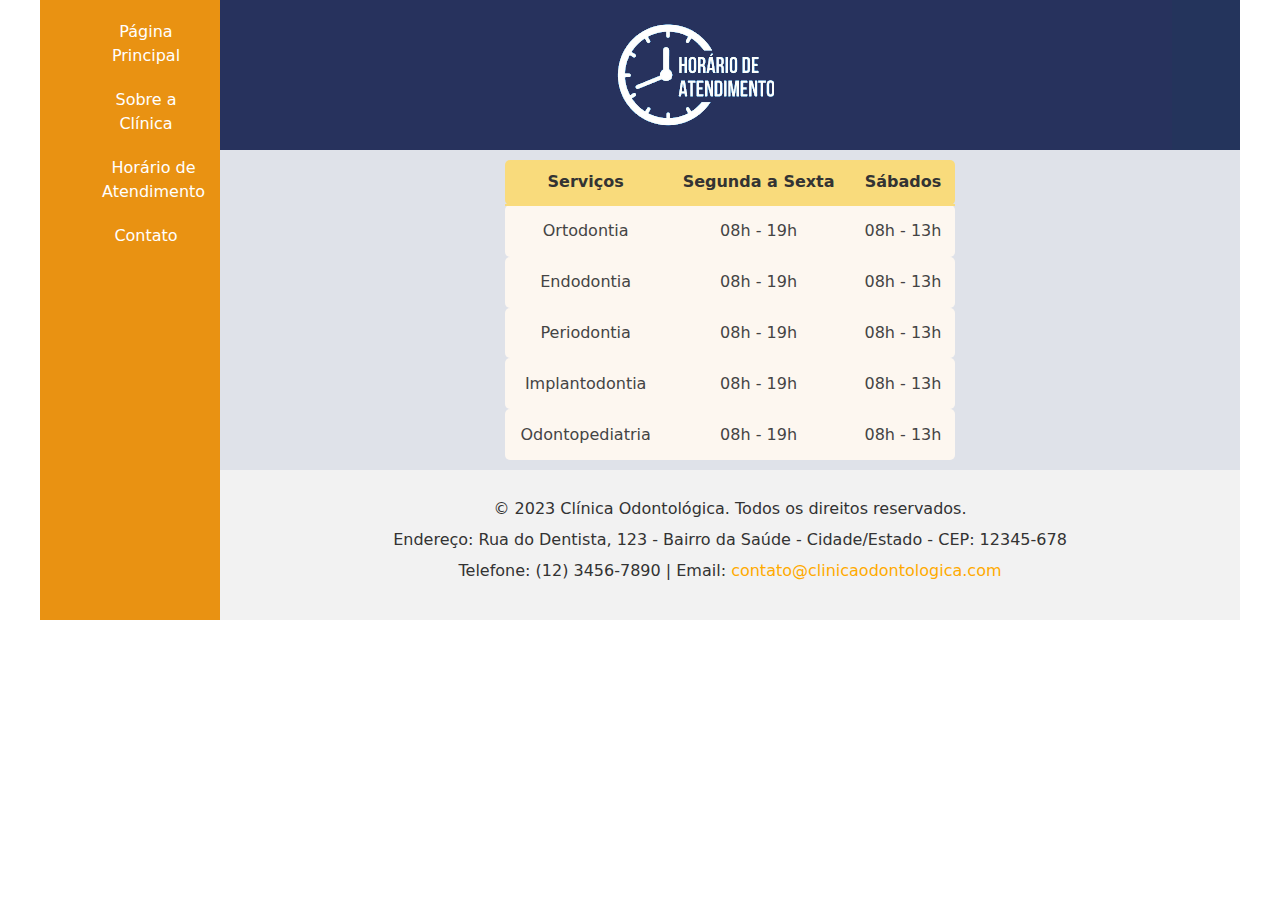
==== HorariodeAtendimento.html @ 5915fb7d "Add files via upload" ====
<!DOCTYPE html>
<html lang="pt-br">
<head>
    <meta charset="UTF-8">
    <meta http-equiv="X-UA-Compatible" content="IE=edge">
    <meta name="viewport" content="width=device-width, initial-scale=1.0">
    <title>Projeto clinica</title>
    <link rel="stylesheet" href="base.css">
    <link href="https://cdn.jsdelivr.net/npm/bootstrap@5.3.0-alpha1/dist/css/bootstrap.min.css" rel="stylesheet">


    <style>
        /* Estilo para cabeçalho da tabela */
        table thead th {
            background-color: #f9db7c; /* Amarelo tom pastel */
            color: #333; /* Cor escura para o texto no cabeçalho */
            padding: 10px; /* Espaçamento interno para melhorar a aparência */
          
        }
    
        /* Estilo para células das linhas pares do corpo da tabela */
        table tbody tr:nth-child(even) td {
            background-color: #f9e4c9; /* Amarelo claro para linhas pares */
        }
    
        
        /* Estilo para células das linhas pares do corpo da tabela */
        table tbody tr:nth-child(odd) td {
            background-color: #fdf7f0; /* Amarelo claro para linhas impares */
        }
    
         /* Estilo para células das linhas ímpares do corpo da tabela ao passar o mouse */
        table tbody tr:nth-child(odd):hover td {
        background-color: #ff9041; /* Laranja claro para linhas ímpares */
        cursor: pointer; }/* Altera o cursor ao passar o mouse */
    
          /* Estilo para células das linhas ímpares do corpo da tabela ao passar o mouse */
          table tbody tr:nth-child(even):hover td {
        background-color: #ff9041; /* Laranja claro para linhas pares */
        cursor: pointer; }/* Altera o cursor ao passar o mouse */
    
    
        /* Estilo para o texto das células do cabeçalho */
        table thead tr th{
            color: #333; /* Cor escura para o texto no cabeçalho */
        }
    
        /* Estilo para o texto do corpo da tabela */
        table tbody tr td{
            color: #444; /* Cor escura para o texto no corpo */
            padding: 10px; /* Espaçamento interno para melhorar a aparência */
            
        }
    
        /* Estilo para alinhar o texto no centro das células */
        table tr th,
        table tr td {
            text-align: center;
        }
    
        /* Estilo para remover a borda das células */
        table tr th,
        table tr td {
            border: none;
        }
    
        /* Estilo para adicionar borda no cabeçalho da tabela */
        table thead th {
            border-bottom: 2px solid #f9db7c; /* Amarelo tom pastel */
        }
    
        /* Estilo para adicionar sombra nas células ao passar o mouse */
        table tbody tr:hover td {
            box-shadow: 0 0 5px rgba(0, 0, 0, 0.3); /* Sombra suave */
        }
    
        /* Estilo para arredondar as bordas das células */
        table tr th:first-child,
        table tr td:first-child {
            border-radius: 5px 0 0 5px;
        }
    
        table tr th:last-child,
        table tr td:last-child {
            border-radius: 0 5px 5px 0;
        }
    
    </style>

  
      
</head>
<body>
    <div class="wrapper">

        <div class="menu">
            <!-- Aqui vai o seu menu-->
            <ul>
                <li><a href="PaginaPrincipal.html">Página Principal</a></li>
                <li><a href="Sobreaclinica.html">Sobre a Clínica</a></li>
                <li><a href="HorariodeAtendimento.html">Horário de Atendimento</a></li>
                <li><a href="Contato.html">Contato</a></li>
              </ul>

            

        </div>
        

        <div class="main">
            <div class="header">
                <img src="img/horario.svg">
                <!-- Aqui vai o seu header -->
            </div>
    
    
            <div class="content">
               
                <!-- Aqui vai o seu conteúdo -->

                <table  width="450" height="300" align="center" cellspacing="1" cellpadding="5">

                    <thead>   
                        <tr>
                            <th>Serviços</th>
                            <th>Segunda a Sexta</th>
                            <th>Sábados</th>
                            
                        </tr>
                    </thead>
                    
                    <tbody >
                        <tr class="serviceRow">
                            <td>Ortodontia</td>
                            <td>08h - 19h</td>
                            <td>08h - 13h</td>
                        </tr>
                        <tr class="serviceDescription" style="display: none;"> 
                            <td colspan="3">A Ortodontia é a especialidade da odontologia que corrige a posição dos dentes e dos ossos maxilares posicionados de forma inadequada. Isso pode melhorar a aparência e a saúde bucal geral, pois dentes tortos ou mal posicionados são mais difíceis de limpar e podem causar problemas a longo prazo.

                                Preço médio da consulta: R$ 200 - R$ 400</td>
                        </tr>

                        <tr class="serviceRow">
                            <td>Endodontia</td>
                            <td>08h - 19h</td>
                            <td>08h - 13h</td>
                        </tr>
                        <tr class="serviceDescription" style="display: none;"> 
                            <td colspan="3">A Endodontia, mais conhecida como tratamento de canal, é a especialidade que trata das doenças da polpa do dente. A polpa é a parte mais interna do dente e, quando está danificada, infectada ou morta, um tratamento de canal é geralmente necessário.

                                Preço médio da consulta: R$ 300 - R$ 800</td>
                        </tr>

                        <tr class="serviceRow">
                            <td>Periodontia</td>
                            <td>08h - 19h</td>
                            <td>08h - 13h</td>
                        </tr>
                        <tr class="serviceDescription" style="display: none;"> 
                            <td colspan="3">A Periodontia é a especialidade que cuida das doenças da gengiva e estruturas de suporte dos dentes. A doença periodontal, também conhecida como doença gengival, é uma infecção dos tecidos que mantêm os dentes no lugar e é uma das principais causas de perda de dentes em adultos.

                                Preço médio da consulta: R$ 200 - R$ 500</td>
                        </tr>

                        <tr class="serviceRow">
                            <td>Implantodontia</td>
                            <td>08h - 19h</td>
                            <td>08h - 13h</td>
                        </tr>
                        <tr class="serviceDescription" style="display: none;"> 
                            <td colspan="3">A Implantodontia é a especialidade que lida com a substituição de dentes perdidos por meio de implantes dentários. Um implante é uma raiz artificial de dente, geralmente feita de titânio, que é colocada no osso maxilar para substituir a raiz do dente natural.

                                Preço médio da consulta: R$ 200 - R$ 400 (não inclui o custo do implante)</td>
                        </tr>

                        <tr class="serviceRow">
                            <td>Odontopediatria</td>
                            <td>08h - 19h</td>
                            <td>08h - 13h</td>
                        </tr>
                        <tr class="serviceDescription" style="display: none;"> 
                            <td colspan="3">A Odontopediatria é a especialidade que cuida da saúde bucal das crianças e adolescentes. A odontopediatria se concentra em fornecer cuidados dentários preventivos para ajudar a proteger a saúde bucal das crianças, o que pode incluir limpezas regulares, aplicações de flúor e, se necessário, a colocação de selantes dentários.

                                Preço médio da consulta: R$ 150 - R$ 300</td>
                        </tr>

                        <script src="https://code.jquery.com/jquery-3.6.0.min.js"></script>
                        <script> $(document).ready(function() {$(".serviceRow").click(function() {
                        $(this).next(".serviceDescription").toggle(); 
                        });
                         });

                        
                        </script>
 
                    </tbody>
                    
                </table>
            </div>
    
            <div class="footer">
                <footer>
                    <p>&copy; 2023 Clínica Odontológica. Todos os direitos reservados.</p>
                    <p>Endereço: Rua do Dentista, 123 - Bairro da Saúde - Cidade/Estado - CEP: 12345-678</p>
                    <p>Telefone: (12) 3456-7890 | Email: <a href="mailto:contato@clinicaodontologica.com">contato@clinicaodontologica.com</a></p>
                  </footer>
                <!-- Aqui vai o seu rodapé -->
            </div>
        </div>
    </div>
</body>
</html>
---- base.css ----
html, body {
    margin: 0;
}



body {
    background-color: #f1f1f1;
    display: flex;
    justify-content: center;
}

.wrapper {
    width: 1200px;
    display: flex;
    margin: 0 auto;
    background-color: #f1f1f1;
}
.main {
    display: flex;
    flex-flow: column;
    width: 85%;
}
.menu {
    width: 15%;
    background-color:#e99212   ;
    padding: 0px 20px 0px;
    
}

/* Reset de estilos padrão para a lista e os links */
ul {
    list-style: none;
    padding: 0;
    margin: 0;
  }
      
ul li {
    display: inline-block; /* Exibe os itens na mesma linha */
  }
      
/* Estilização do menu */
.menu {
    background-color: #e99212;
    padding: 10px;
    text-align: center;
  }
      
.menu a {
    display: block;
    padding: 10px 20px;
    text-decoration: none;
    color: #ffffff;
    font-style: Arial;
    border-radius: 20px; /* Borda arredondada */
    transition: background-color 0.05s; /* Efeito de transição suave para a coloração do mouse */
  }
      
.menu a:hover {
    background-color: #d45800; /* Coloração ao passar o mouse */
}

.header {
    background-color: #24345c;
    min-height: 150px;
}
.content {
    background-color: #dfe2e9;
    min-height: 00px;
    padding: 10px;
   
}

body {
  margin: 0;
  padding: 0;
  font-family: Arial, sans-serif;
}

footer {
  background-color: #f2f2f2;
  padding: 20px;
  text-align: center;
  color: #333;
  min-height: 150px;
}

footer p {
  margin: 7px 0;
}

/* Estilização específica para os links do rodapé */
footer a {
  color: #ffaa00;
  text-decoration: none;
}

footer a:hover {
  text-decoration: underline;
  
}

form{
  padding: 1px;
}

.card-img-top {
  object-fit: cover;
  height: 186px;
  width: 186px;
}

.card {
  background-color: #d45800;
}


.custom-paragraph {
  font-size: 16px;
  margin-bottom: 1px; /* Adiciona 1px de espaço entre as linhas de texto */
}
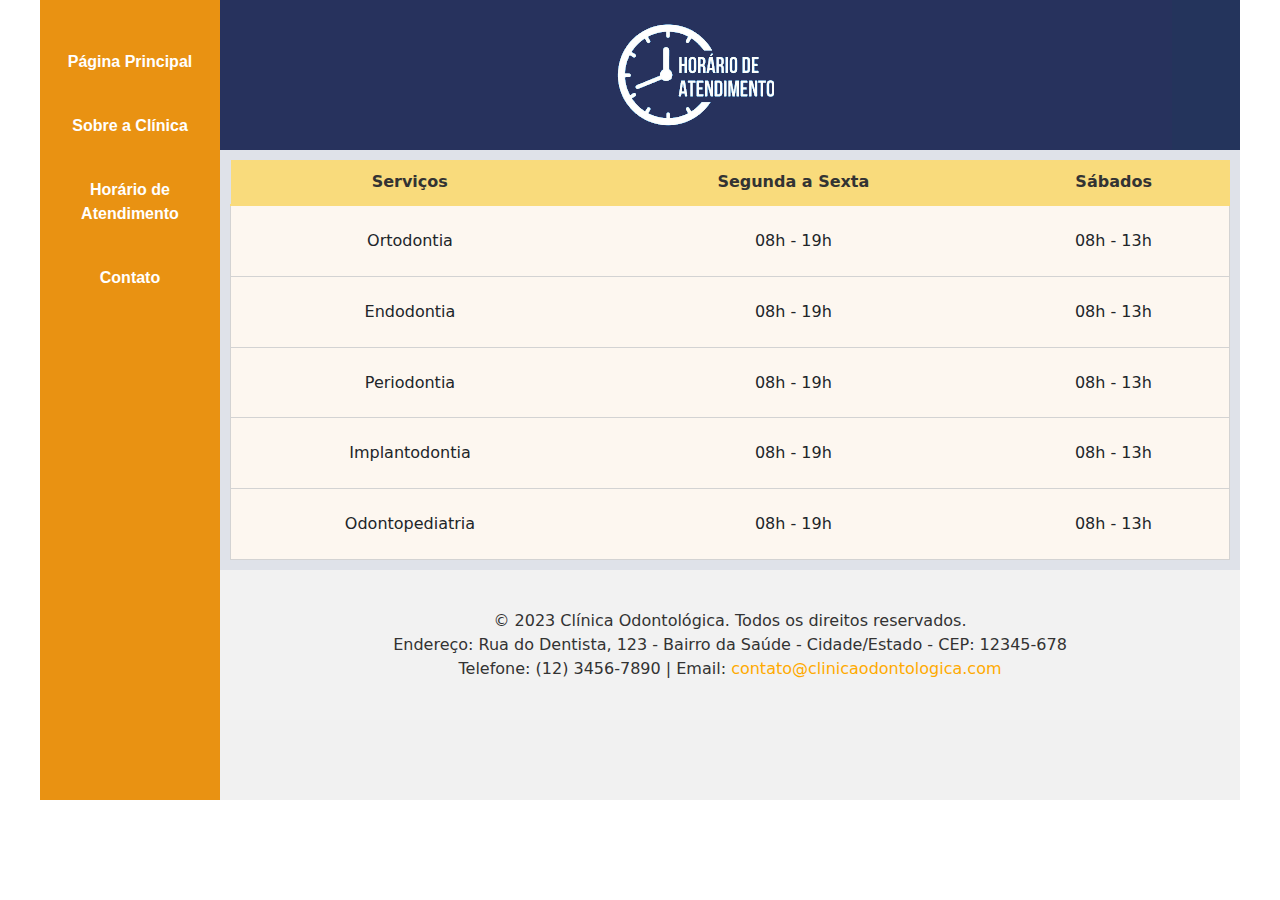
==== commit cd79bccd: "Add files via upload" ====
--- a/HorariodeAtendimento.html
+++ b/HorariodeAtendimento.html
@@ -5,130 +5,35 @@
     <meta http-equiv="X-UA-Compatible" content="IE=edge">
     <meta name="viewport" content="width=device-width, initial-scale=1.0">
     <title>Projeto clinica</title>
-    <link rel="stylesheet" href="base.css">
+    <link rel="stylesheet" href="assets/css/styles.css">
     <link href="https://cdn.jsdelivr.net/npm/bootstrap@5.3.0-alpha1/dist/css/bootstrap.min.css" rel="stylesheet">
-
-
     <style>
-        /* Estilo para cabeçalho da tabela */
-        table thead th {
-            background-color: #f9db7c; /* Amarelo tom pastel */
-            color: #333; /* Cor escura para o texto no cabeçalho */
-            padding: 10px; /* Espaçamento interno para melhorar a aparência */
-          
-        }
-    
-        /* Estilo para células das linhas pares do corpo da tabela */
-        table tbody tr:nth-child(even) td {
-            background-color: #f9e4c9; /* Amarelo claro para linhas pares */
-        }
-    
-        
-        /* Estilo para células das linhas pares do corpo da tabela */
-        table tbody tr:nth-child(odd) td {
-            background-color: #fdf7f0; /* Amarelo claro para linhas impares */
-        }
-    
-         /* Estilo para células das linhas ímpares do corpo da tabela ao passar o mouse */
-        table tbody tr:nth-child(odd):hover td {
-        background-color: #ff9041; /* Laranja claro para linhas ímpares */
-        cursor: pointer; }/* Altera o cursor ao passar o mouse */
-    
-          /* Estilo para células das linhas ímpares do corpo da tabela ao passar o mouse */
-          table tbody tr:nth-child(even):hover td {
-        background-color: #ff9041; /* Laranja claro para linhas pares */
-        cursor: pointer; }/* Altera o cursor ao passar o mouse */
-    
-    
-        /* Estilo para o texto das células do cabeçalho */
-        table thead tr th{
-            color: #333; /* Cor escura para o texto no cabeçalho */
-        }
-    
-        /* Estilo para o texto do corpo da tabela */
-        table tbody tr td{
-            color: #444; /* Cor escura para o texto no corpo */
-            padding: 10px; /* Espaçamento interno para melhorar a aparência */
-            
-        }
-    
-        /* Estilo para alinhar o texto no centro das células */
-        table tr th,
-        table tr td {
-            text-align: center;
-        }
-    
-        /* Estilo para remover a borda das células */
-        table tr th,
-        table tr td {
-            border: none;
-        }
-    
-        /* Estilo para adicionar borda no cabeçalho da tabela */
-        table thead th {
-            border-bottom: 2px solid #f9db7c; /* Amarelo tom pastel */
-        }
-    
-        /* Estilo para adicionar sombra nas células ao passar o mouse */
-        table tbody tr:hover td {
-            box-shadow: 0 0 5px rgba(0, 0, 0, 0.3); /* Sombra suave */
-        }
-    
-        /* Estilo para arredondar as bordas das células */
-        table tr th:first-child,
-        table tr td:first-child {
-            border-radius: 5px 0 0 5px;
-        }
-    
-        table tr th:last-child,
-        table tr td:last-child {
-            border-radius: 0 5px 5px 0;
-        }
     
     </style>
-
-  
-      
 </head>
 <body>
     <div class="wrapper">
-
         <div class="menu">
-            <!-- Aqui vai o seu menu-->
             <ul>
-                <li><a href="PaginaPrincipal.html">Página Principal</a></li>
+                <li><a href="index.html">Página Principal</a></li>
                 <li><a href="Sobreaclinica.html">Sobre a Clínica</a></li>
                 <li><a href="HorariodeAtendimento.html">Horário de Atendimento</a></li>
                 <li><a href="Contato.html">Contato</a></li>
               </ul>
-
-            
-
         </div>
-        
-
         <div class="main">
             <div class="header">
-                <img src="img/horario.svg">
-                <!-- Aqui vai o seu header -->
+                <img src="assets/img/horario.svg">
             </div>
-    
-    
             <div class="content">
-               
-                <!-- Aqui vai o seu conteúdo -->
-
-                <table  width="450" height="300" align="center" cellspacing="1" cellpadding="5">
-
+                <table class="tabela" width="550" height="400" align="center" cellspacing="1" cellpadding="5">
                     <thead>   
                         <tr>
                             <th>Serviços</th>
                             <th>Segunda a Sexta</th>
                             <th>Sábados</th>
-                            
                         </tr>
                     </thead>
-                    
                     <tbody >
                         <tr class="serviceRow">
                             <td>Ortodontia</td>
@@ -137,10 +42,8 @@
                         </tr>
                         <tr class="serviceDescription" style="display: none;"> 
                             <td colspan="3">A Ortodontia é a especialidade da odontologia que corrige a posição dos dentes e dos ossos maxilares posicionados de forma inadequada. Isso pode melhorar a aparência e a saúde bucal geral, pois dentes tortos ou mal posicionados são mais difíceis de limpar e podem causar problemas a longo prazo.
-
                                 Preço médio da consulta: R$ 200 - R$ 400</td>
                         </tr>
-
                         <tr class="serviceRow">
                             <td>Endodontia</td>
                             <td>08h - 19h</td>
@@ -148,10 +51,8 @@
                         </tr>
                         <tr class="serviceDescription" style="display: none;"> 
                             <td colspan="3">A Endodontia, mais conhecida como tratamento de canal, é a especialidade que trata das doenças da polpa do dente. A polpa é a parte mais interna do dente e, quando está danificada, infectada ou morta, um tratamento de canal é geralmente necessário.
-
                                 Preço médio da consulta: R$ 300 - R$ 800</td>
                         </tr>
-
                         <tr class="serviceRow">
                             <td>Periodontia</td>
                             <td>08h - 19h</td>
@@ -159,10 +60,8 @@
                         </tr>
                         <tr class="serviceDescription" style="display: none;"> 
                             <td colspan="3">A Periodontia é a especialidade que cuida das doenças da gengiva e estruturas de suporte dos dentes. A doença periodontal, também conhecida como doença gengival, é uma infecção dos tecidos que mantêm os dentes no lugar e é uma das principais causas de perda de dentes em adultos.
-
                                 Preço médio da consulta: R$ 200 - R$ 500</td>
                         </tr>
-
                         <tr class="serviceRow">
                             <td>Implantodontia</td>
                             <td>08h - 19h</td>
@@ -170,10 +69,8 @@
                         </tr>
                         <tr class="serviceDescription" style="display: none;"> 
                             <td colspan="3">A Implantodontia é a especialidade que lida com a substituição de dentes perdidos por meio de implantes dentários. Um implante é uma raiz artificial de dente, geralmente feita de titânio, que é colocada no osso maxilar para substituir a raiz do dente natural.
-
                                 Preço médio da consulta: R$ 200 - R$ 400 (não inclui o custo do implante)</td>
                         </tr>
-
                         <tr class="serviceRow">
                             <td>Odontopediatria</td>
                             <td>08h - 19h</td>
@@ -181,31 +78,23 @@
                         </tr>
                         <tr class="serviceDescription" style="display: none;"> 
                             <td colspan="3">A Odontopediatria é a especialidade que cuida da saúde bucal das crianças e adolescentes. A odontopediatria se concentra em fornecer cuidados dentários preventivos para ajudar a proteger a saúde bucal das crianças, o que pode incluir limpezas regulares, aplicações de flúor e, se necessário, a colocação de selantes dentários.
-
                                 Preço médio da consulta: R$ 150 - R$ 300</td>
                         </tr>
-
                         <script src="https://code.jquery.com/jquery-3.6.0.min.js"></script>
                         <script> $(document).ready(function() {$(".serviceRow").click(function() {
                         $(this).next(".serviceDescription").toggle(); 
                         });
                          });
-
-                        
                         </script>
- 
                     </tbody>
-                    
                 </table>
             </div>
-    
             <div class="footer">
                 <footer>
-                    <p>&copy; 2023 Clínica Odontológica. Todos os direitos reservados.</p>
-                    <p>Endereço: Rua do Dentista, 123 - Bairro da Saúde - Cidade/Estado - CEP: 12345-678</p>
-                    <p>Telefone: (12) 3456-7890 | Email: <a href="mailto:contato@clinicaodontologica.com">contato@clinicaodontologica.com</a></p>
-                  </footer>
-                <!-- Aqui vai o seu rodapé -->
+                    <p>&copy; 2023 Clínica Odontológica. Todos os direitos reservados. <br>
+                    Endereço: Rua do Dentista, 123 - Bairro da Saúde - Cidade/Estado - CEP: 12345-678 <br>
+                    Telefone: (12) 3456-7890 | Email: <a href="mailto:contato@clinicaodontologica.com">contato@clinicaodontologica.com</a></p>
+                </footer>
             </div>
         </div>
     </div>
--- a/assets/css/styles.css
+++ b/assets/css/styles.css
@@ -0,0 +1,164 @@
+/* Reset e estilos padrão */
+html,
+body {
+  margin: 0;
+  padding: 0;
+  font-family: Arial, sans-serif;
+}
+
+/* Layout da página */
+body {
+  min-height: 800px;
+  background-color: #f1f1f1;
+  display: flex;
+  justify-content: center;
+}
+
+/* Wrapper principal */
+.wrapper {
+  width: 1200px;
+  display: flex;
+  margin: 0 auto;
+  background-color: #f1f1f1;
+}
+
+/* Conteúdo principal e menu */
+.main {
+  display: flex;
+  flex-flow: column;
+  width: 85%;
+}
+
+/* Estilos do menu */
+/* Estilos do menu */
+.menu {
+  width: 15%;
+  background-color: #e99212;
+  padding: 20px 0; /* Alteração na estrutura do padding */
+}
+
+.menu ul {
+  list-style: none;
+  padding: 0;
+  margin: 0;
+}
+
+.menu ul li{
+  
+    margin:20px 10px 10px ; /* Adiciona espaço entre os itens da lista */
+  
+}
+
+.menu a {
+  display: block;
+  padding: 10px;
+  text-align: center; /* Centralizando o texto */
+  text-decoration: none;
+  color: #ffffff;
+  font-family: Arial; /* Correção na propriedade font-family */
+  font-weight: bold;
+  border-radius: 50px;
+}
+
+.menu a:hover {
+  background-color: #d45800;
+  transition: background-color 0.05s;
+}
+
+
+
+
+/* Elementos específicos */
+.header {
+  background-color: #24345c;
+  min-height: 150px;
+}
+
+.content {
+  background-color: #dfe2e9;
+  padding: 10px;
+}
+
+form {
+  padding: 1px;
+}
+
+.card-img-top {
+  object-fit: cover;
+  height: 120px;
+  width: 120px;
+}
+
+.card {
+  background-color: #d45800;
+}
+
+.custom-paragraph {
+  font-size: 16px;
+  margin-bottom: 1px;
+}
+
+footer {
+  background-color: #f2f2f2;
+  padding: 20px;
+  text-align: center;
+  color: #333;
+  min-height: 150px;
+  display: flex; /* Adiciona display flex */
+  align-items: center; /* Centraliza verticalmente */
+  justify-content: center; /* Centraliza horizontalmente */
+}
+
+footer p {
+  margin: 7px 0;
+}
+
+footer a {
+  color: #ffaa00;
+  text-decoration: none;
+}
+
+footer a:hover {
+  text-decoration: underline;
+}
+
+
+/* Estilos da tabela */
+table {
+  width: 100%;
+  border-collapse: collapse;
+}
+
+table th,
+table td {
+  padding: 10px;
+  text-align: center;
+}
+
+table th {
+  background-color: #f9db7c;
+  color: #333;
+  border-bottom: 2px solid #f9db7c;
+}
+
+table tbody tr:nth-child(odd) {
+  background-color: #fdf7f0;
+}
+
+table tbody tr:nth-child(even) {
+  background-color: #f9e4c9;
+}
+
+table tbody tr:hover {
+  background-color: #ff9041;
+  cursor: pointer;
+}
+
+table tbody tr:hover td {
+  box-shadow: 0 0 5px rgba(0, 0, 0, 0.3);
+}
+
+/* Estilização da serviceRow */
+.serviceRow {
+  border: 1px solid lightgrey;
+}
